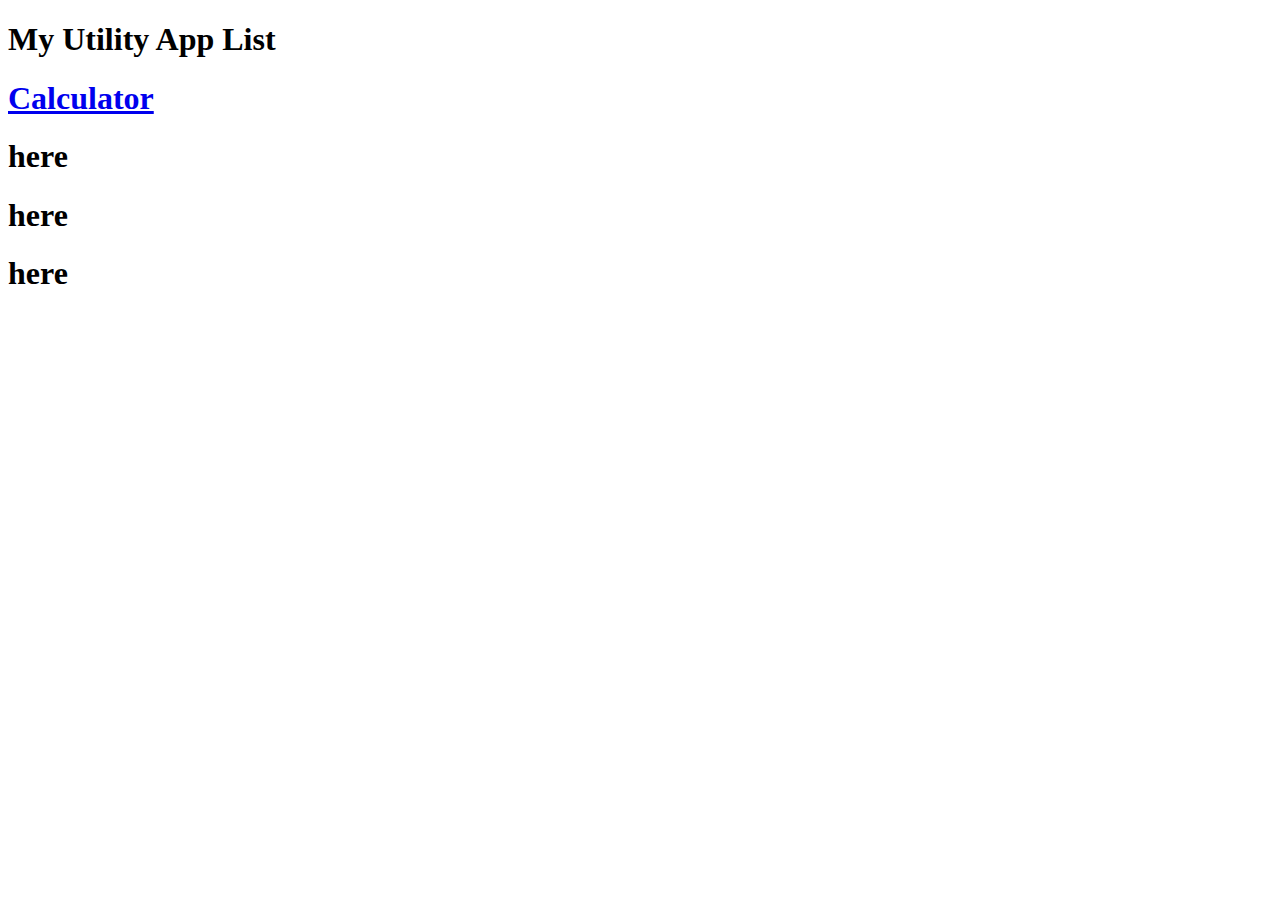
==== index.html @ fea305cd "Initial Commit" ====
<!DOCTYPE html>
<html lang="en">
  <head>
    <meta charset="UTF-8" />
    <meta http-equiv="X-UA-Compatible" content="IE=edge" />
    <meta name="viewport" content="width=device-width, initial-scale=1.0" />
    <title>My Utility Apps</title>
  </head>
  <body>
    <header>
      <h1>My Utility App List</h1>
    </header>
    <article>
      <div>
        <h1><a href="calculator.html">Calculator</a></h1>
      </div>
      <div>
        <h1>here</h1>
      </div>
      <div>
        <h1>here</h1>
      </div>
      <div>
        <h1>here</h1>
      </div>
    </article>
  </body>
</html>
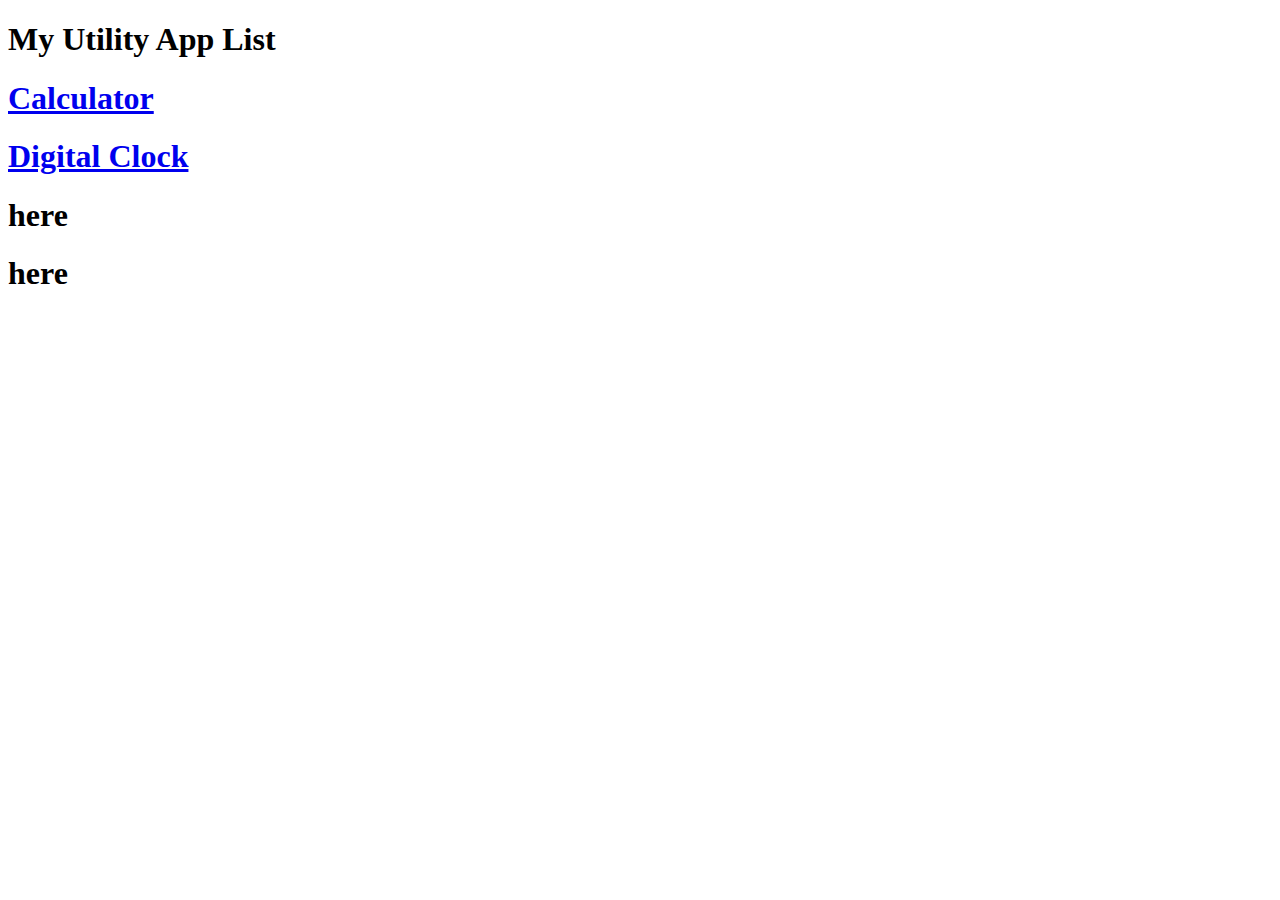
==== commit 9b5cec6d: "Added a digital clock App" ====
--- a/index.html
+++ b/index.html
@@ -15,7 +15,7 @@
         <h1><a href="calculator.html">Calculator</a></h1>
       </div>
       <div>
-        <h1>here</h1>
+        <h1><a href="digitalClock/digitalClock.html">Digital Clock</a></h1>
       </div>
       <div>
         <h1>here</h1>
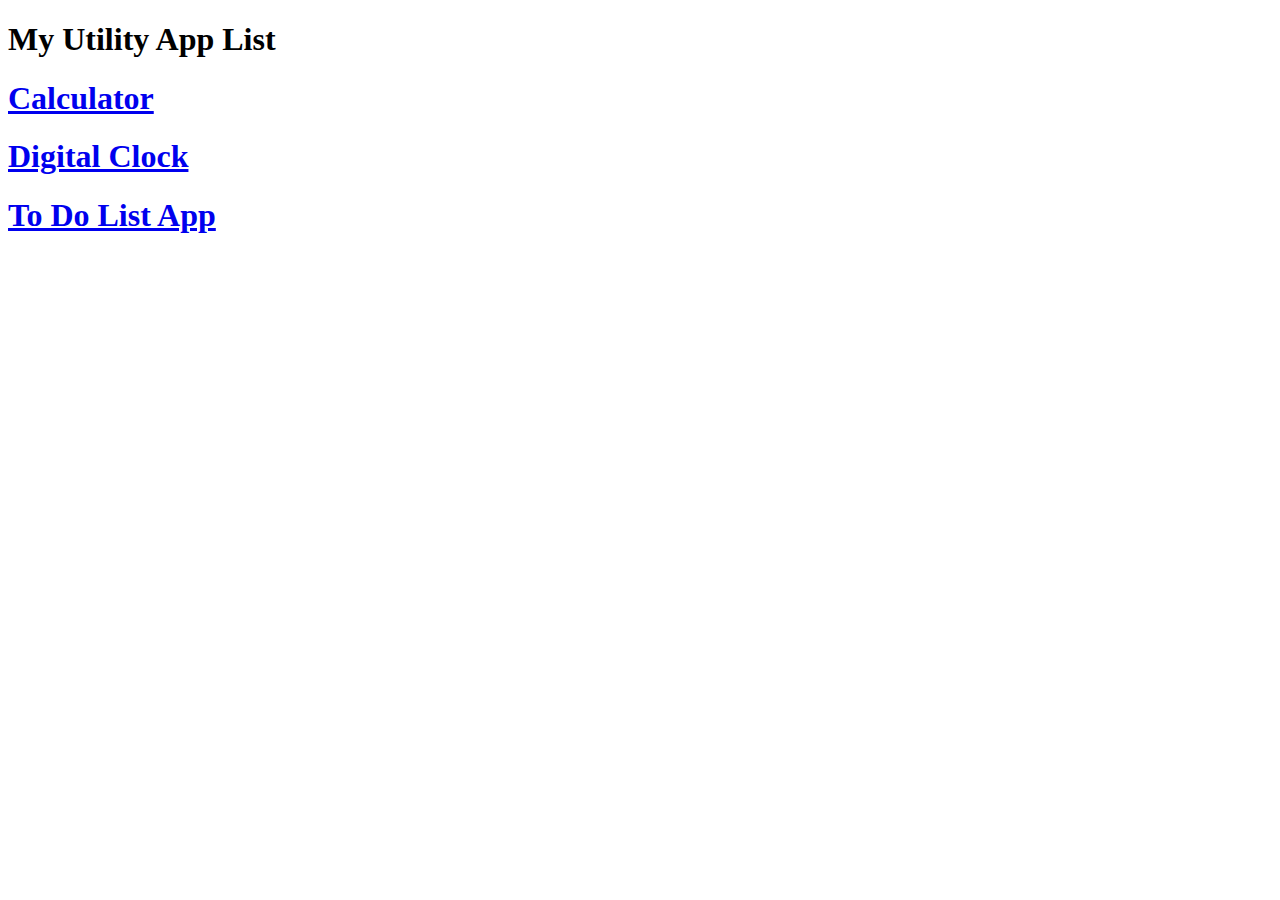
==== commit 2bc65f07: "Added a To-do List App" ====
--- a/index.html
+++ b/index.html
@@ -12,16 +12,16 @@
     </header>
     <article>
       <div>
-        <h1><a href="calculator.html">Calculator</a></h1>
+        <h1><a href="calculator/calculator.html">Calculator</a></h1>
       </div>
       <div>
         <h1><a href="digitalClock/digitalClock.html">Digital Clock</a></h1>
       </div>
       <div>
-        <h1>here</h1>
+        <h1><a href="ToDoList/toDoList.html">To Do List App</a></h1>
       </div>
       <div>
-        <h1>here</h1>
+        <h1><a href=""></a></h1>
       </div>
     </article>
   </body>
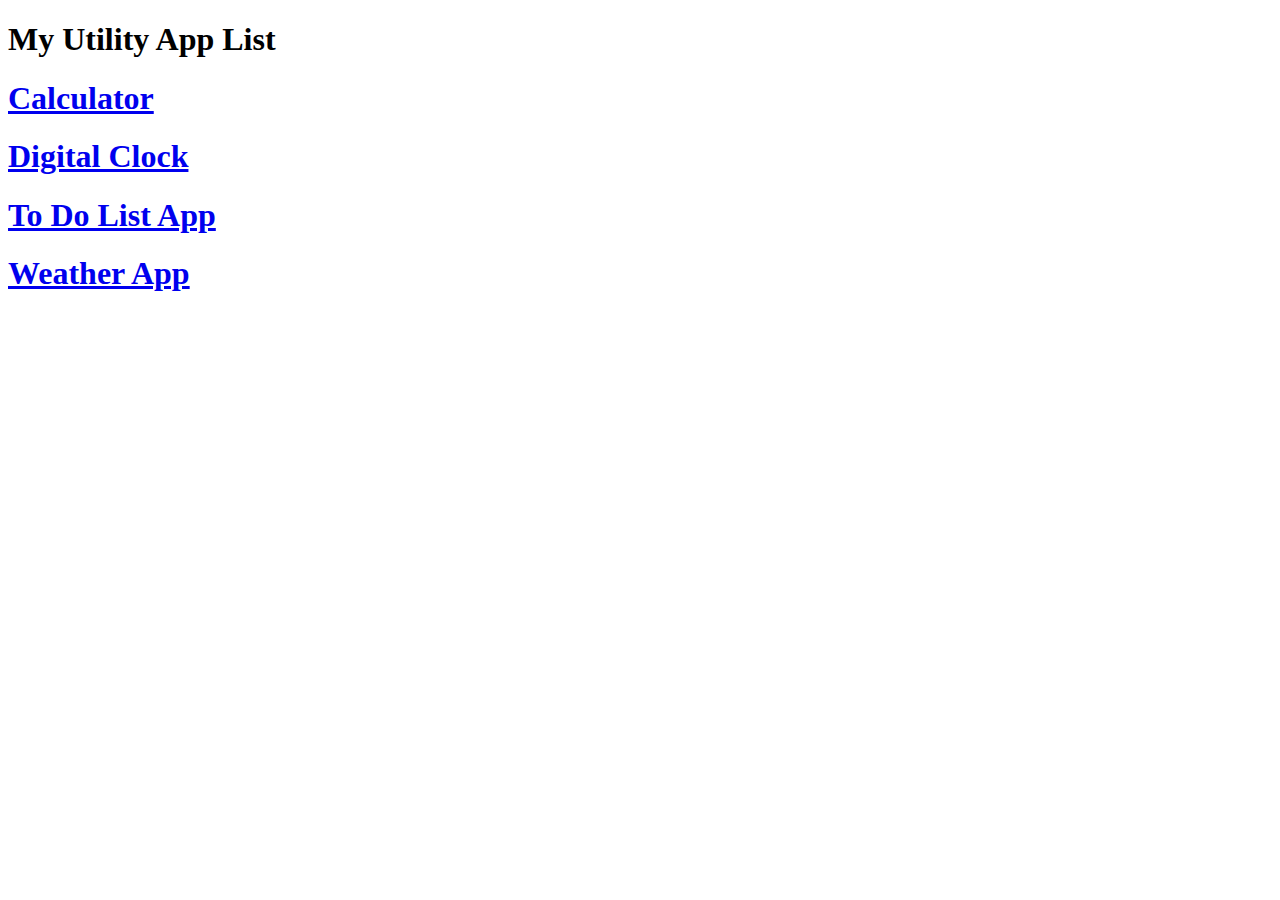
==== commit d62fae24: "Started working on weather app" ====
--- a/index.html
+++ b/index.html
@@ -1,28 +1,31 @@
 <!DOCTYPE html>
 <html lang="en">
-  <head>
-    <meta charset="UTF-8" />
-    <meta http-equiv="X-UA-Compatible" content="IE=edge" />
-    <meta name="viewport" content="width=device-width, initial-scale=1.0" />
-    <title>My Utility Apps</title>
-  </head>
-  <body>
-    <header>
-      <h1>My Utility App List</h1>
-    </header>
-    <article>
-      <div>
-        <h1><a href="calculator/calculator.html">Calculator</a></h1>
-      </div>
-      <div>
-        <h1><a href="digitalClock/digitalClock.html">Digital Clock</a></h1>
-      </div>
-      <div>
-        <h1><a href="ToDoList/toDoList.html">To Do List App</a></h1>
-      </div>
-      <div>
-        <h1><a href=""></a></h1>
-      </div>
-    </article>
-  </body>
-</html>
+
+<head>
+  <meta charset="UTF-8" />
+  <meta http-equiv="X-UA-Compatible" content="IE=edge" />
+  <meta name="viewport" content="width=device-width, initial-scale=1.0" />
+  <title>My Utility Apps</title>
+</head>
+
+<body>
+  <header>
+    <h1>My Utility App List</h1>
+  </header>
+  <article>
+    <div>
+      <h1><a href="calculator/calculator.html">Calculator</a></h1>
+    </div>
+    <div>
+      <h1><a href="digitalClock/digitalClock.html">Digital Clock</a></h1>
+    </div>
+    <div>
+      <h1><a href="ToDoList/toDoList.html">To Do List App</a></h1>
+    </div>
+    <div>
+      <h1><a href="Weather App/weatherApp.html">Weather App</a></h1>
+    </div>
+  </article>
+</body>
+
+</html>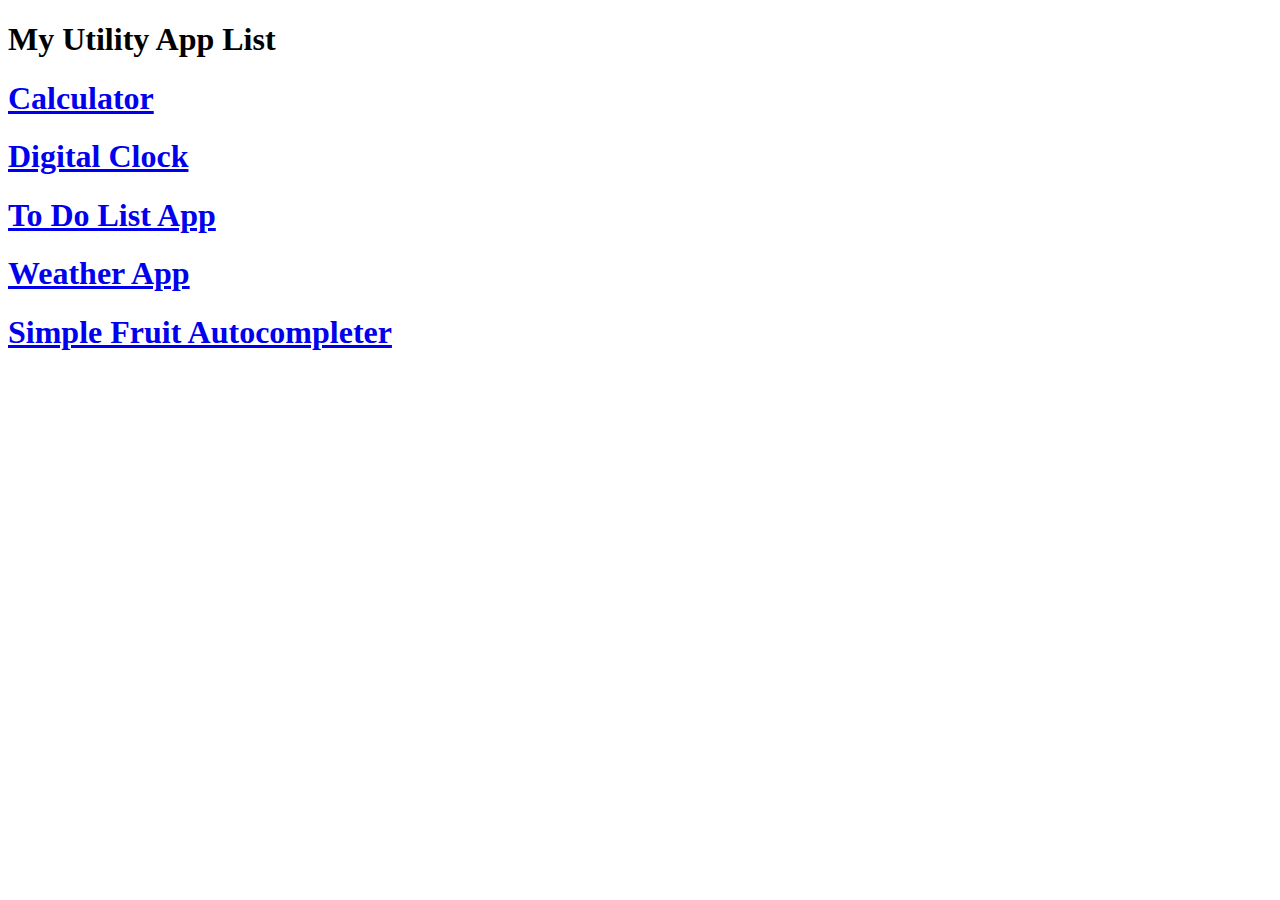
==== commit 2865c153: "Created a simple fruit search autocompleter" ====
--- a/index.html
+++ b/index.html
@@ -25,6 +25,9 @@
     <div>
       <h1><a href="Weather App/weatherApp.html">Weather App</a></h1>
     </div>
+    <div>
+      <h1><a href="SImple Autocompleter/simpleAutocompleter.html">Simple Fruit Autocompleter</a></h1>
+    </div>
   </article>
 </body>
 
